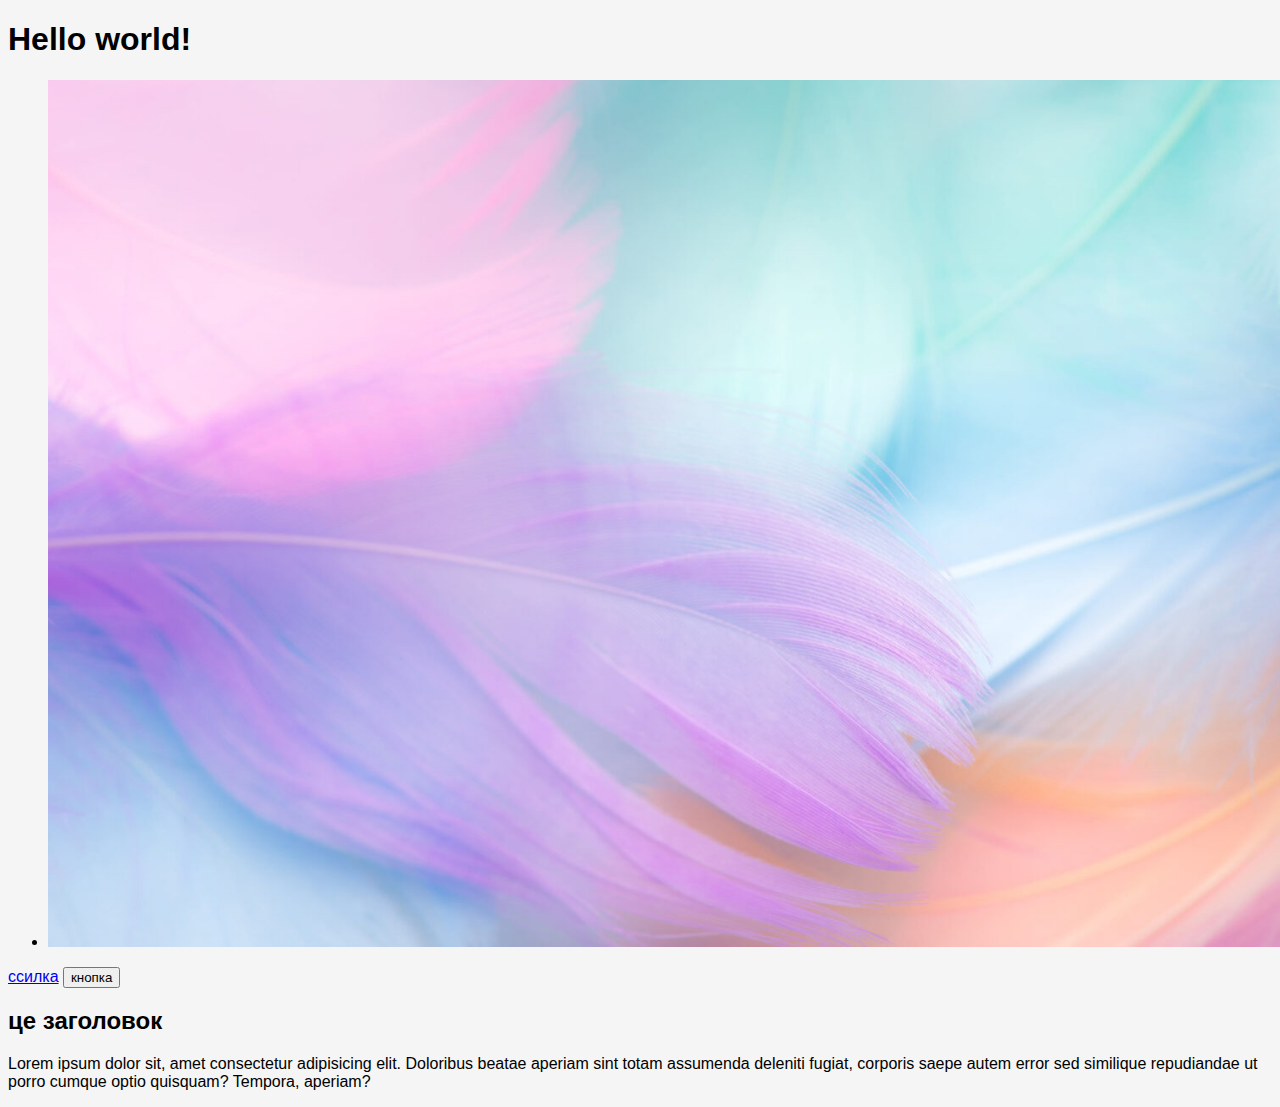
==== index2.html @ 185446ee "додавання скрипту" ====
<!DOCTYPE html>
<html lang="en">
<head>
    <meta charset="UTF-8">
    <meta http-equiv="X-UA-Compatible" content="IE=edge">
    <meta name="viewport" content="width=device-width, initial-scale=1.0">
    <title>Document</title>
    <link rel="preconnect" href="https://fonts.googleapis.com">
<link rel="preconnect" href="https://fonts.gstatic.com" crossorigin>
<link href="https://fonts.googleapis.com/css2?family=Raleway:wght@700&family=Roboto:wght@400;500;700;900&display=swap" rel="stylesheet">
<link href="./css/styles.css" rel="stylesheet">
</head>

<body class="body"> 
    
    <header class="header">
        <section>
        <h1>HELLO, world</h1>
        <ul class="list">
          <li class="list-li"><img src="./images/10251538.jpg" width="1300px" alt="рожеві пір'я"></li>
        </ul>
        </section>
    <div>
        <a href="#1234">ссилка</a>
        <button class="button">кнопка</button>
    </div>
    </header>
<main>
    <h2>це заголовок</h2>
    <p>Lorem ipsum dolor sit, amet consectetur 
            adipisicing elit. Doloribus beatae aperiam sint
            totam assumenda deleniti fugiat, corporis saepe autem
            error sed similique repudiandae
         ut porro cumque optio quisquam? Tempora, aperiam?</p>
</main>
<footer>

</footer>
<script src="./js/script.js"></script>
</body>
</html>
---- css/styles.css ----
:root {
    --main-color: #212121;
   --color-grey---: #2F303A;
    --color-sky-: #2196F3;
    --color-milk-: #FFFFFF;}
body {
    font-family:'Roboto', sans-serif;} 

.body {
            font-family: sans-serif;
            background-color: #F5F5F5;
        }
.dec-none{
    text-decoration: none;
    color: var(--main-color);
    font-size: 14px;
    line-height: 1.71;
    font-weight: 500;
}

.page-title-footer{
    background-color:#2F303A;
          
    letter-spacing: 0.06em;
    
    font-weight: 700;
    font-size: 26px;
    line-height: 1.19;
    
}


.page-title{
    width: 1600px;
    height: 600px;
    text-transform: uppercase;
   
   margin-left: 0px;
   margin-top: 80px;
text-align: center;
    background: #2F303A;
 letter-spacing: 0.06em;


}
.title {padding-top: 150px;
    padding-left: 300px;
    padding-right: 300px;
    padding-bottom: 100px;

        font-weight: 900;
        font-size: 44px;
        line-height: 1.36;
        /*  */
        letter-spacing: 0.06em;
        color: #FFFFFF;}


 .section-se .bt{
            color: #000000;
            width: 103px;
            height: 38px;
            left: 846px;
            top: 174px;
        
            background-color: #F5F4FA;
            }
        
.bt:focus,
 .bt:hover {
   color: #FFFFFF;
background: #2196F3;
                }

    
.button .test-link {
           
            background: #2196F3;
            cursor: pointer;
    
            font-family:'Roboto', sans-serif;
            font-weight: 700;
            font-size: 16px;
            line-height: 1.87;

        letter-spacing: 0.06em;
    
    width: 152px;
    height: 30px;
   left: 724px;
    top: 440px; 
  
      
       color: var(--color-milk-)}
          
     /* --кнопка замовити послугу------------------------*/
.test-link {
    width: 216px;
        height: 50px;
        left: 692px;
        top: 430px;
        box-shadow: 0px 4px 4px rgba(0, 0, 0, 0.15);
        border-radius: 4px;


            color: var(--color-milk-)
            font-family: 'Roboto';
            font-size: 16px;
          font-weight: 700;
            background: #2196F3;}
            
 .bt{
    width: 112px;
    height: 38px;
    left: 726px;
    top: 174px;
    background-color: #F5F4FA;
    font-family: 'Roboto';
    font-weight: 500;
    font-size: 16px;
    line-height: 1.16;
    /* identical to box height, or 162% */
    border: none;
    text-align: center;
    letter-spacing: 0.03em;

    color: #212121;}


.header-logo span{
           font-size: 26px;
            line-height: 1.19;
    /* identical to box height */
            font-family: 'Raleway';
        letter-spacing: 0.03em;
            font-weight: 700;
            color: #000000;}

.logo span {font-size: 26px;
            line-height: 1.19;
    /* identical to box height */
             letter-spacing: 0.03em;
             color: #2196F3;
            font-weight: 700;
            font-family: 'Raleway';}

.footer-logo{font-family:'Raleway';
             color: #FFFFFF;
              font-weight: 700;
              font-size: 26px;
              line-height: 1.19;
    /* identical to box height */

              letter-spacing: 0.03em;}
.footer-logo span{font-size: 26px;
             line-height: 1.19;
    /* identical to box height */
            font-family: 'Raleway';
            font-weight: 700;
            letter-spacing: 0.03em;
                  color: #2196F3}
a.logo{     font-size: 26px;
            line-height: 1.19;
    /* identical to box height */
            letter-spacing: 0.03em;
            font-family:'Raleway';
            font-weight: 700;
            color: #000000;
        }

.nav.navigation
         {color: #212121;}
.nav :focus,
.nav :hover,a.nav
           {color: #2196F3;}




.visually-hidden {
        position: absolute;
        white-space: nowrap;
        width: 1px;
        height: 1px;
        overflow: hidden;
        border: 0;
        padding: 0;
        clip: rect(0 0 0 0);
        clip-path: inset(50%);
        margin: -1px;}

.section-hh{font-family: 'Roboto';
        
        font-weight: 700;
        font-size: 36px;
        line-height: 1.16;
        letter-spacing: 0.03em;
        color: #212121;} 
.section-hhh{
       font-family: 'Roboto';
       font-weight: 700;
       font-size: 14px;
       line-height: 1.14;
       letter-spacing: 0.03em;
       text-transform: uppercase;
       color: #212121;
    }



 .p{
         font-family: 'Roboto';
         font-style: normal;
         font-weight: 400;
         font-size: 16px;
         line-height: 1.71;
         letter-spacing: 0.03em;
         color: #757575;}

.dec-ww{font-weight: 400;
         font-size: 14px;
         line-height: 1.71;
         letter-spacing: 0.03em;
         font-style: normal;
         color: #FFFFFF;}

.dec-add{font-weight: 400;
        font-size: 14px;
        font-style: normal;
        line-height: 1.71;
        letter-spacing: 0.03em;
        color: rgba(256, 256, 256, 0.6);}


.people{font-family: 'Roboto';
        font-style: normal;
        font-weight: 500;
        font-size: 16px;
        line-height: 1.18;
    /* identical to box height */

        letter-spacing: 0.03em;

        color: #212121;}
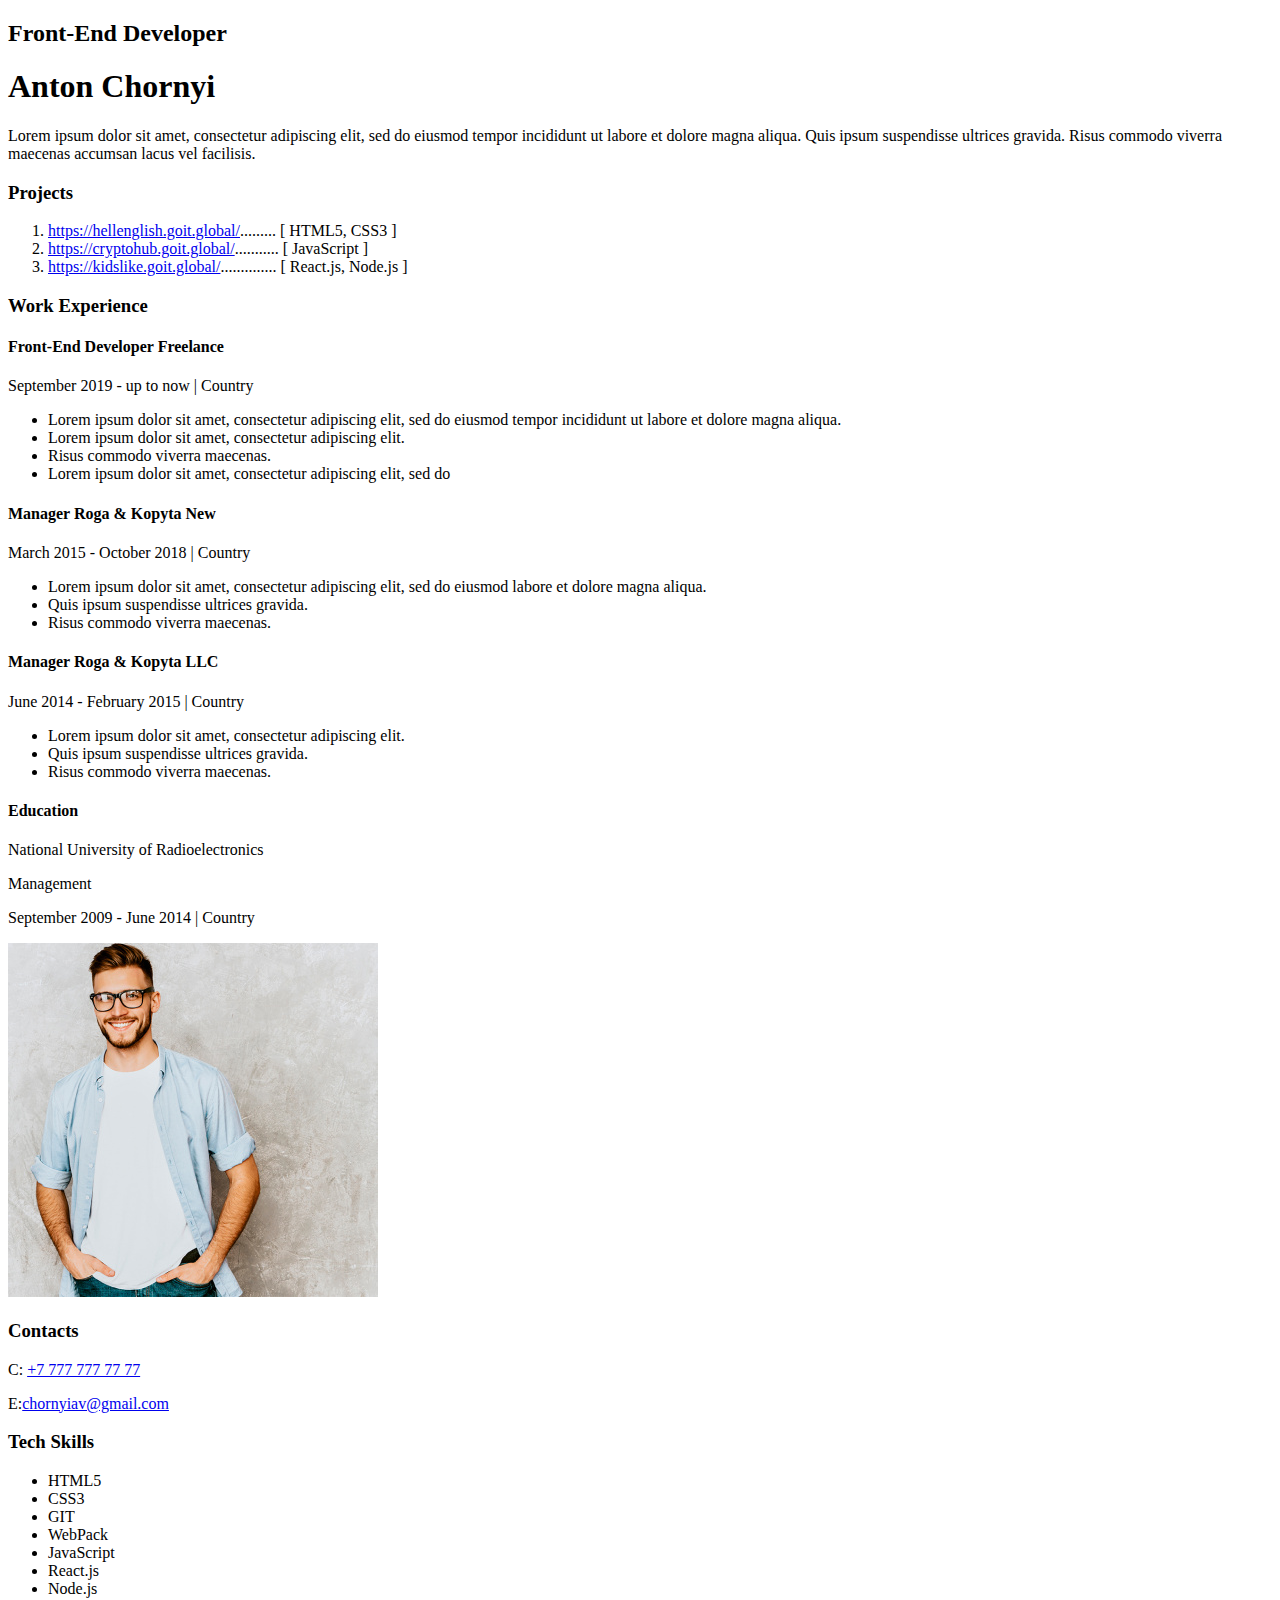
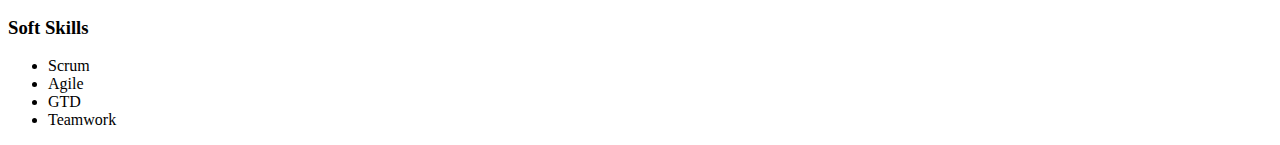
==== commit 7109539d: "vbn" ====
--- a/index2.html
+++ b/index2.html
@@ -4,38 +4,94 @@
     <meta charset="UTF-8">
     <meta http-equiv="X-UA-Compatible" content="IE=edge">
     <meta name="viewport" content="width=device-width, initial-scale=1.0">
-    <title>Document</title>
-    <link rel="preconnect" href="https://fonts.googleapis.com">
-<link rel="preconnect" href="https://fonts.gstatic.com" crossorigin>
-<link href="https://fonts.googleapis.com/css2?family=Raleway:wght@700&family=Roboto:wght@400;500;700;900&display=swap" rel="stylesheet">
-<link href="./css/styles.css" rel="stylesheet">
+    <title>resume</title>
 </head>
+<body>
+    <div>
+        <div>
+            <h2>Front-End Developer</h2>
+            <h1>Anton Chornyi</h1>
 
-<body class="body"> 
+             <p>Lorem ipsum dolor sit amet, consectetur adipiscing elit, sed do eiusmod tempor incididunt ut labore et dolore magna aliqua. Quis ipsum suspendisse ultrices gravida. Risus commodo viverra maecenas accumsan lacus vel facilisis.</p>
+
+        </div>
+        <div>
+            <h3>Projects</h3>
+            <ol>
+                <li><a href="https://hellenglish.goit.global/">https://hellenglish.goit.global/</a>......... [ HTML5, CSS3 ] </li>
+                <li><a href="https://cryptohub.goit.global/ ">https://cryptohub.goit.global/</a>........... [ JavaScript ]</li>
+                <li><a href="https://kidslike.goit.global/">https://kidslike.goit.global/</a>.............. [ React.js, Node.js ]</li>
+            </ol>
+        </div>
+        <div>
+            <h3>Work Experience</h3>
+            <div>
+                <h4>Front-End Developer Freelance </h4>
+                <p>September 2019 - up to now   |   Country</p>
+                <ul>
+                    <li>Lorem ipsum dolor sit amet, consectetur adipiscing elit, sed do eiusmod tempor incididunt ut labore et dolore magna aliqua.</li>
+                    <li>Lorem ipsum dolor sit amet, consectetur adipiscing elit.</li>
+                    <li>Risus commodo viverra maecenas.</li>
+                    <li>Lorem ipsum dolor sit amet, consectetur adipiscing elit, sed do</li>
+                </ul>
+            </div>
+            <div>
+                <h4>Manager Roga & Kopyta New</h4>
+                <p>March 2015 - October 2018   |   Country</p>
+                <ul>
+                    <li>Lorem ipsum dolor sit amet, consectetur adipiscing elit, sed do eiusmod labore et dolore magna aliqua.</li>
+                    <li>Quis ipsum suspendisse ultrices gravida.</li>
+                    <li>Risus commodo viverra maecenas.</li>
+                </ul>
+            </div>
+             <div>
+            <h4>Manager Roga & Kopyta LLC </h4>
+            <p>June 2014 - February 2015   |   Country</p>
+             <ul>
+                    <li>Lorem ipsum dolor sit amet, consectetur adipiscing elit. </li>
+                    <li>Quis ipsum suspendisse ultrices gravida. </li>
+                    <li>Risus commodo viverra maecenas.</li>
+                </ul>
+            </div>
+            <div>
+                <h4>Education</h4>
+                <p>National University of Radioelectronics</p>
+                <p>Management</p>
+                <p>September 2009 - June 2014   |   Country</p>
+            </div>
+        <aside>
+<img src="./images/photoanton.jpg" alt="photo Anton Chornyi">
+<div>
+    <h3>Contacts</h3>
+    <div>
+       <p> C: <a href="tel:+77777777777">+7 777 777 77 77</a></p>
+       <p> E:<a href="mailto:chornyiav@gmail.com" >chornyiav@gmail.com</a></p>
+    </div>
+   </div> 
+   <div>
+    <h3> Tech Skills</h3>
+    <ul>
+        <li>HTML5</li>
+        <li>CSS3</li>
+        <li>GIT</li>
+        <li>WebPack</li>
+        <li>JavaScript</li>
+        <li>React.js</li>
+        <li>Node.js</li>
+    </ul>
+   </div>
+   <div>
+    <h3>Soft Skills</h3>
+    <ul>
+        <li>Scrum</li>
+        <li>Agile</li>
+        <li>GTD</li>
+        <li>Teamwork</li>
+    </ul>
+   </div>
+</aside>
+ </div>
+</div>
     
-    <header class="header">
-        <section>
-        <h1>HELLO, world</h1>
-        <ul class="list">
-          <li class="list-li"><img src="./images/10251538.jpg" width="1300px" alt="рожеві пір'я"></li>
-        </ul>
-        </section>
-    <div>
-        <a href="#1234">ссилка</a>
-        <button class="button">кнопка</button>
-    </div>
-    </header>
-<main>
-    <h2>це заголовок</h2>
-    <p>Lorem ipsum dolor sit, amet consectetur 
-            adipisicing elit. Doloribus beatae aperiam sint
-            totam assumenda deleniti fugiat, corporis saepe autem
-            error sed similique repudiandae
-         ut porro cumque optio quisquam? Tempora, aperiam?</p>
-</main>
-<footer>
-
-</footer>
-<script src="./js/script.js"></script>
 </body>
 </html>